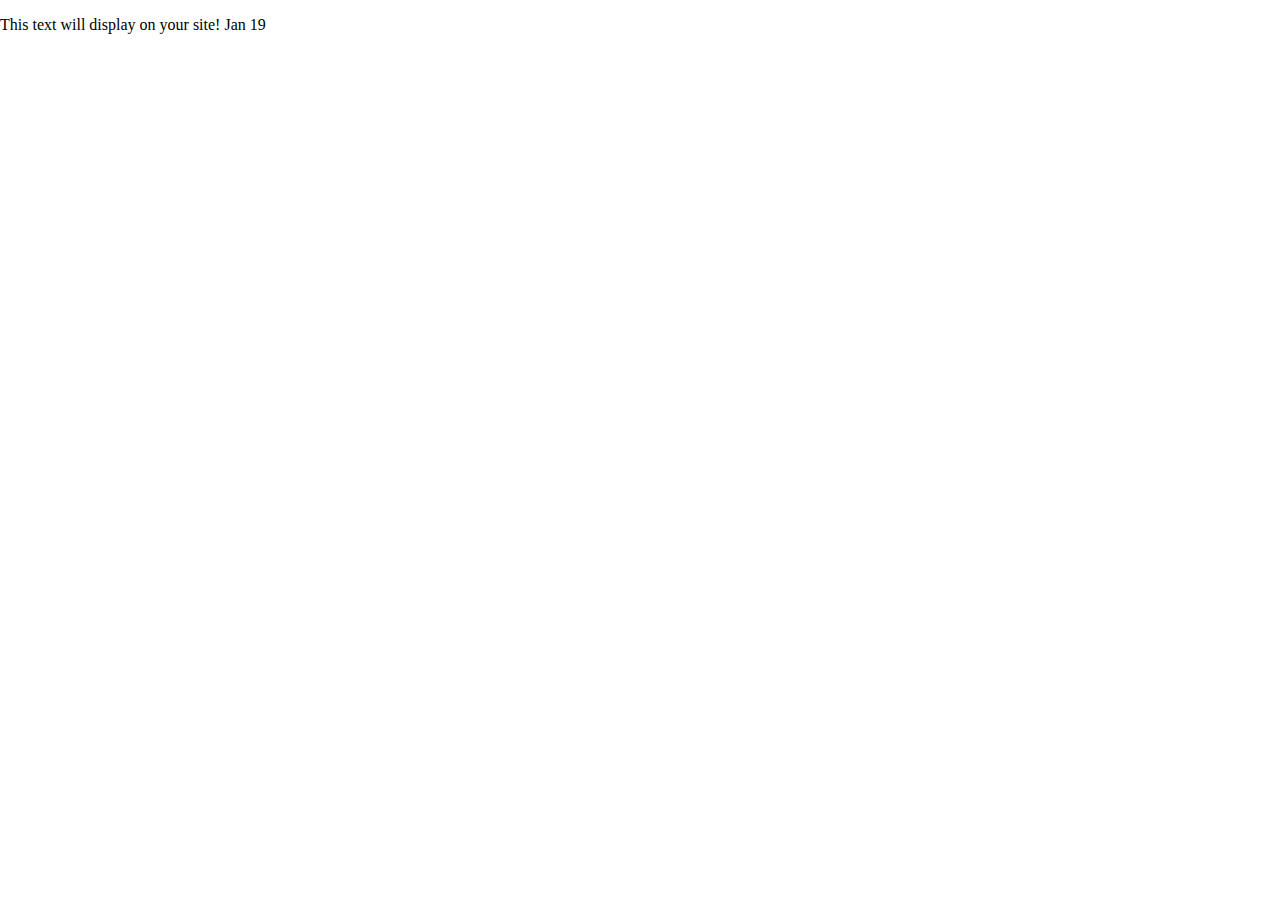
==== index.html @ 7a5b8fd1 "Downloaded starter site" ====
<!doctype html>
<html class="no-js" lang="en">

<head>
  <meta charset="utf-8">
  <title>Responsive Layouts</title>
  <meta name="description" content="This site will serve as the hub for many sub responsive layouts">
  <meta name="viewport" content="width=device-width, initial-scale=1">

  <meta property="og:title" content="">
  <meta property="og:type" content="">
  <meta property="og:url" content="">
  <meta property="og:image" content="">

  <link rel="manifest" href="site.webmanifest">
  <link rel="apple-touch-icon" href="icon.png">
  <!-- Place favicon.ico in the root directory -->

  <link rel="stylesheet" href="css/normalize.css">
  <link rel="stylesheet" href="css/main.css">

  <meta name="theme-color" content="#fafafa">
</head>

<body>
  <!-- Place your site's HTML here -->
  <p>This text will display on your site! Jan 19</p>
  <script src="js/main.js"></script>
</body>

</html>
---- css/main.css ----
/* Place CSS styles here */
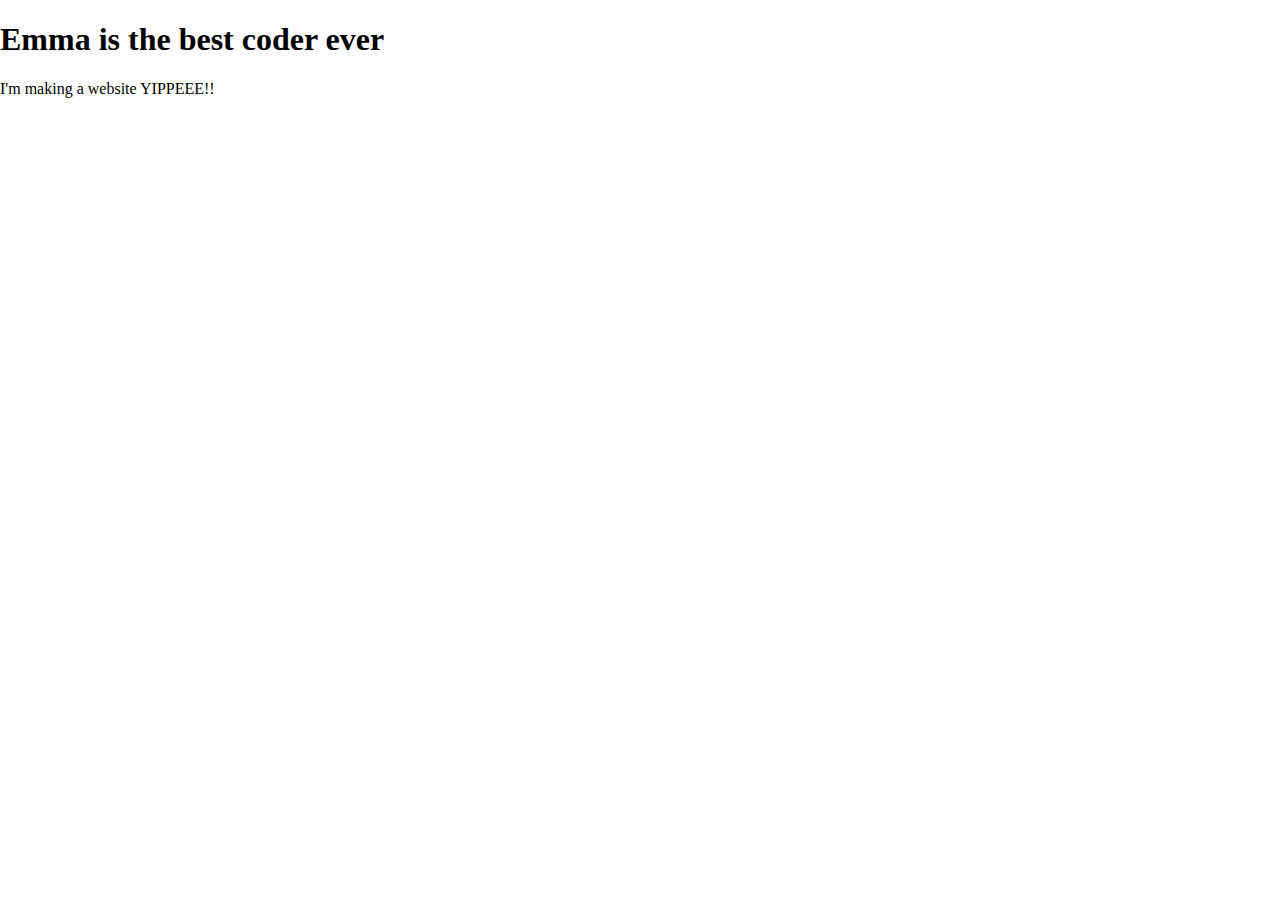
==== commit 229f3f4e: "added text" ====
--- a/index.html
+++ b/index.html
@@ -24,7 +24,8 @@
 
 <body>
   <!-- Place your site's HTML here -->
-  <p>This text will display on your site! Jan 19</p>
+  <h1>Emma is the best coder ever</h1>
+  <p>I'm making a website YIPPEEE!!</p>
   <script src="js/main.js"></script>
 </body>
 
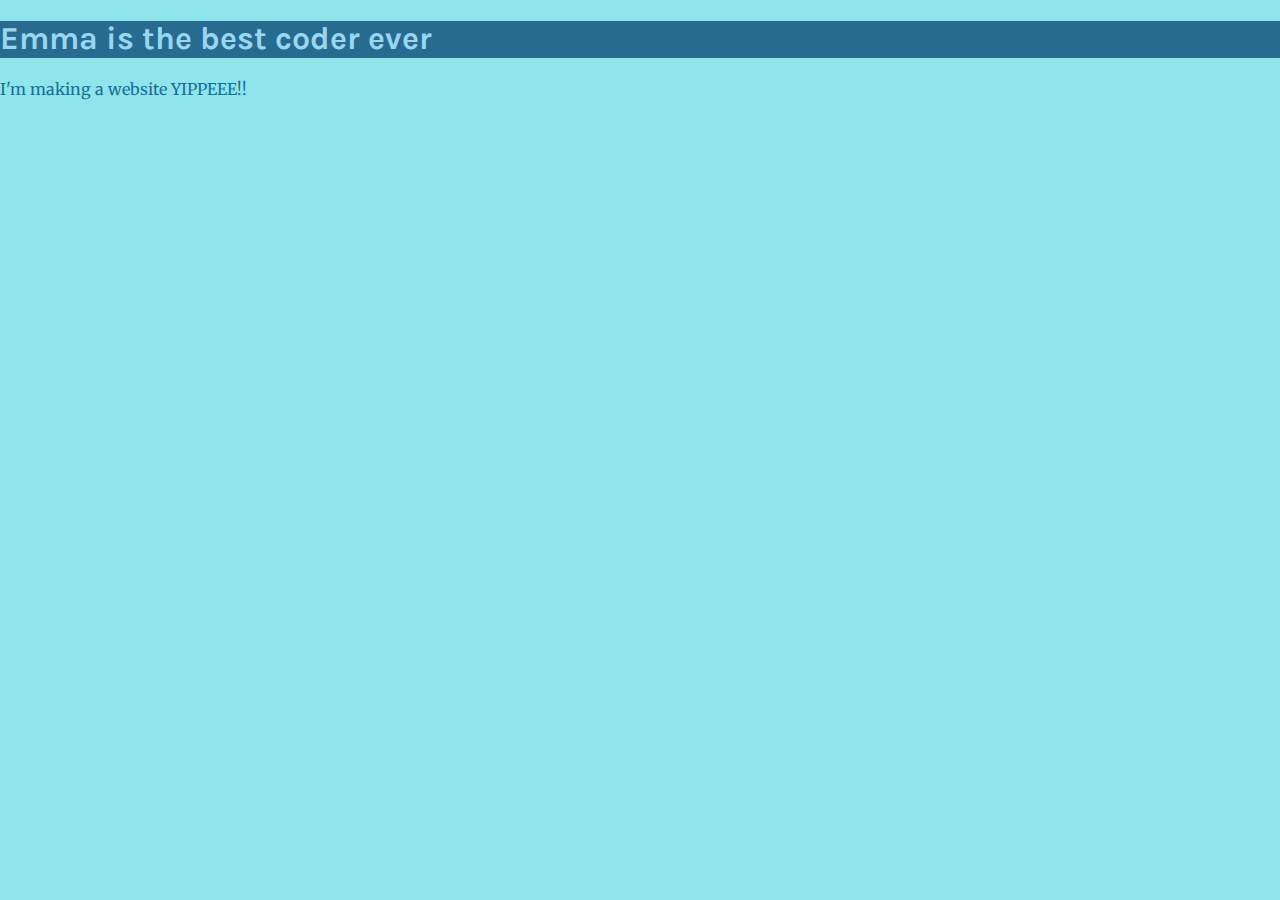
==== commit 6b0caa81: "changed fonts" ====
--- a/index.html
+++ b/index.html
@@ -20,6 +20,9 @@
   <link rel="stylesheet" href="css/main.css">
 
   <meta name="theme-color" content="#fafafa">
+  <link rel="preconnect" href="https://fonts.googleapis.com">
+<link rel="preconnect" href="https://fonts.gstatic.com" crossorigin>
+<link href="https://fonts.googleapis.com/css2?family=Karla:ital,wght@0,800;1,800&family=Merriweather:wght@400;700&display=swap" rel="stylesheet">
 </head>
 
 <body>
--- a/css/main.css
+++ b/css/main.css
@@ -1 +1,10 @@
 /* Place CSS styles here */
+body{background-color: rgb(143, 229, 235);
+    font-family: "Merriweather", serif;
+    color: rgb(24, 112, 153);
+}
+h1 {
+    background-color: rgb(39, 107, 144);
+    font-family: "Karla", sans-serif;
+    color: rgb(153, 214, 240);
+}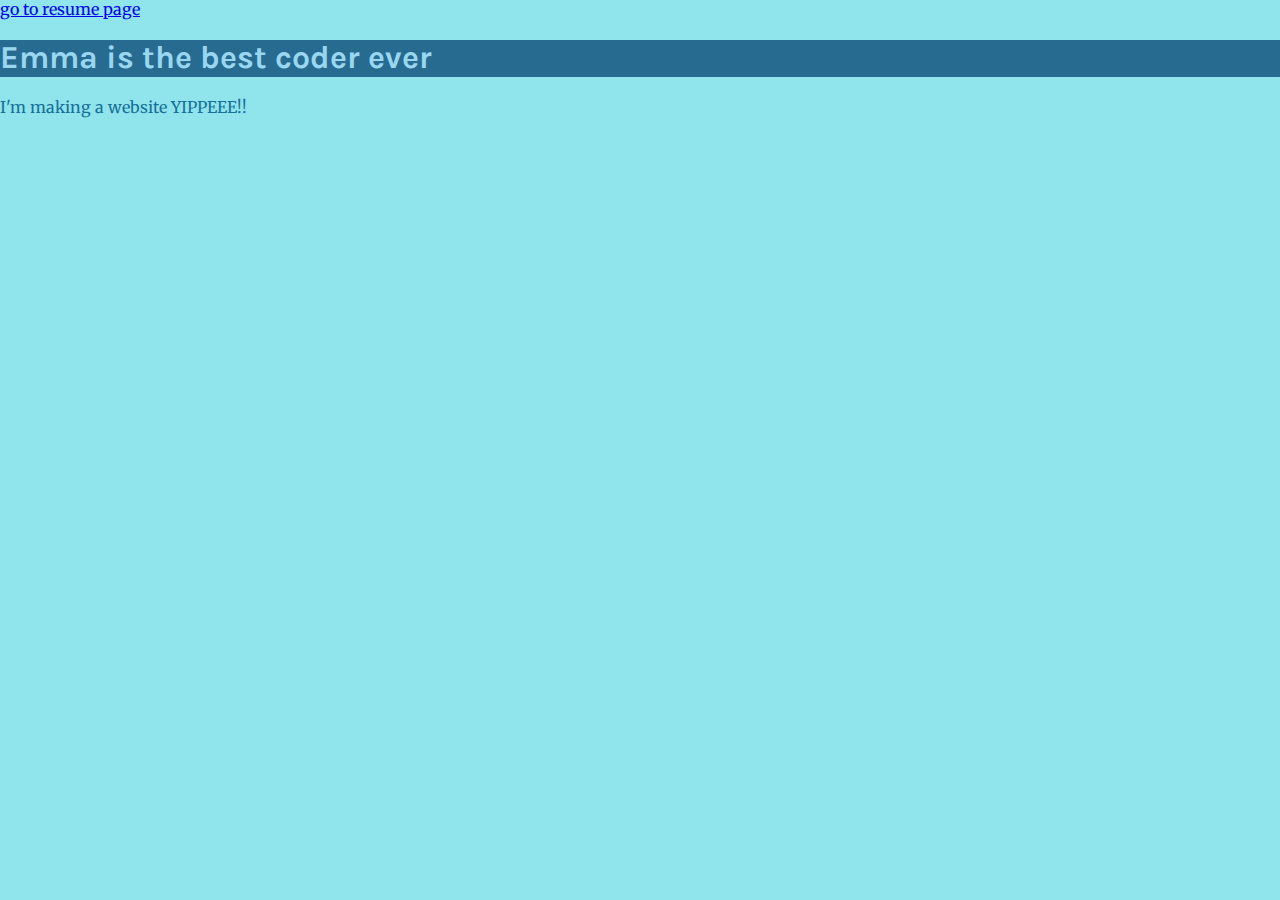
==== commit 5650b9fd: "changed location" ====
--- a/index.html
+++ b/index.html
@@ -27,6 +27,7 @@
 
 <body>
   <!-- Place your site's HTML here -->
+  <a href="./resume.html">go to resume page</a>
   <h1>Emma is the best coder ever</h1>
   <p>I'm making a website YIPPEEE!!</p>
   <script src="js/main.js"></script>
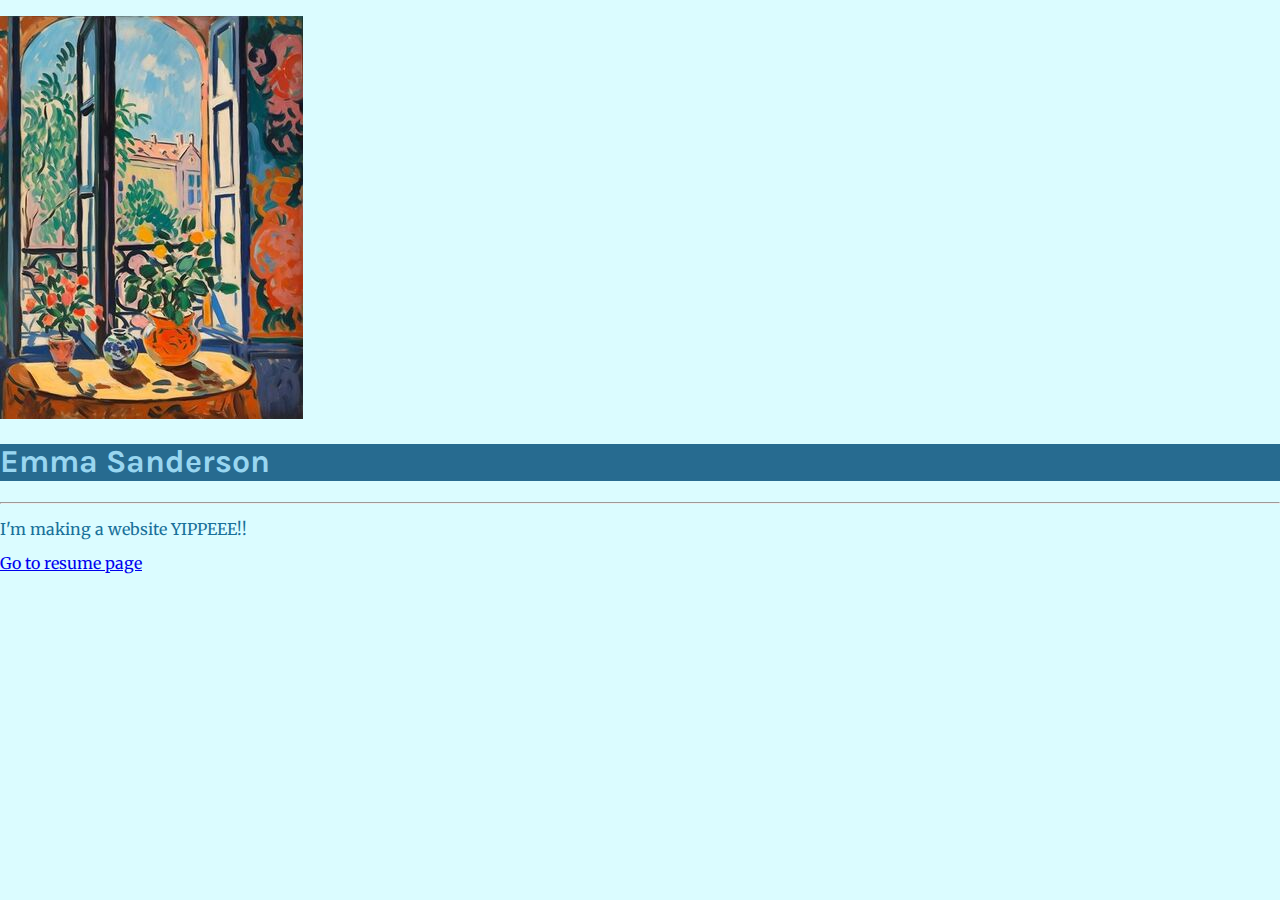
==== commit 727e8eda: "changed text" ====
--- a/index.html
+++ b/index.html
@@ -27,9 +27,15 @@
 
 <body>
   <!-- Place your site's HTML here -->
-  <a href="./resume.html">go to resume page</a>
-  <h1>Emma is the best coder ever</h1>
+  <p>
+    <img src="./img/window smaller.jpeg" alt="">
+  </p>
+  <h1>Emma Sanderson</h1>
+
+  <hr>
+
   <p>I'm making a website YIPPEEE!!</p>
+  <a href="./resume.html">Go to resume page</a>
   <script src="js/main.js"></script>
 </body>
 
--- a/css/main.css
+++ b/css/main.css
@@ -1,5 +1,5 @@
 /* Place CSS styles here */
-body{background-color: rgb(143, 229, 235);
+body{background-color: rgb(219, 252, 255);
     font-family: "Merriweather", serif;
     color: rgb(24, 112, 153);
 }
